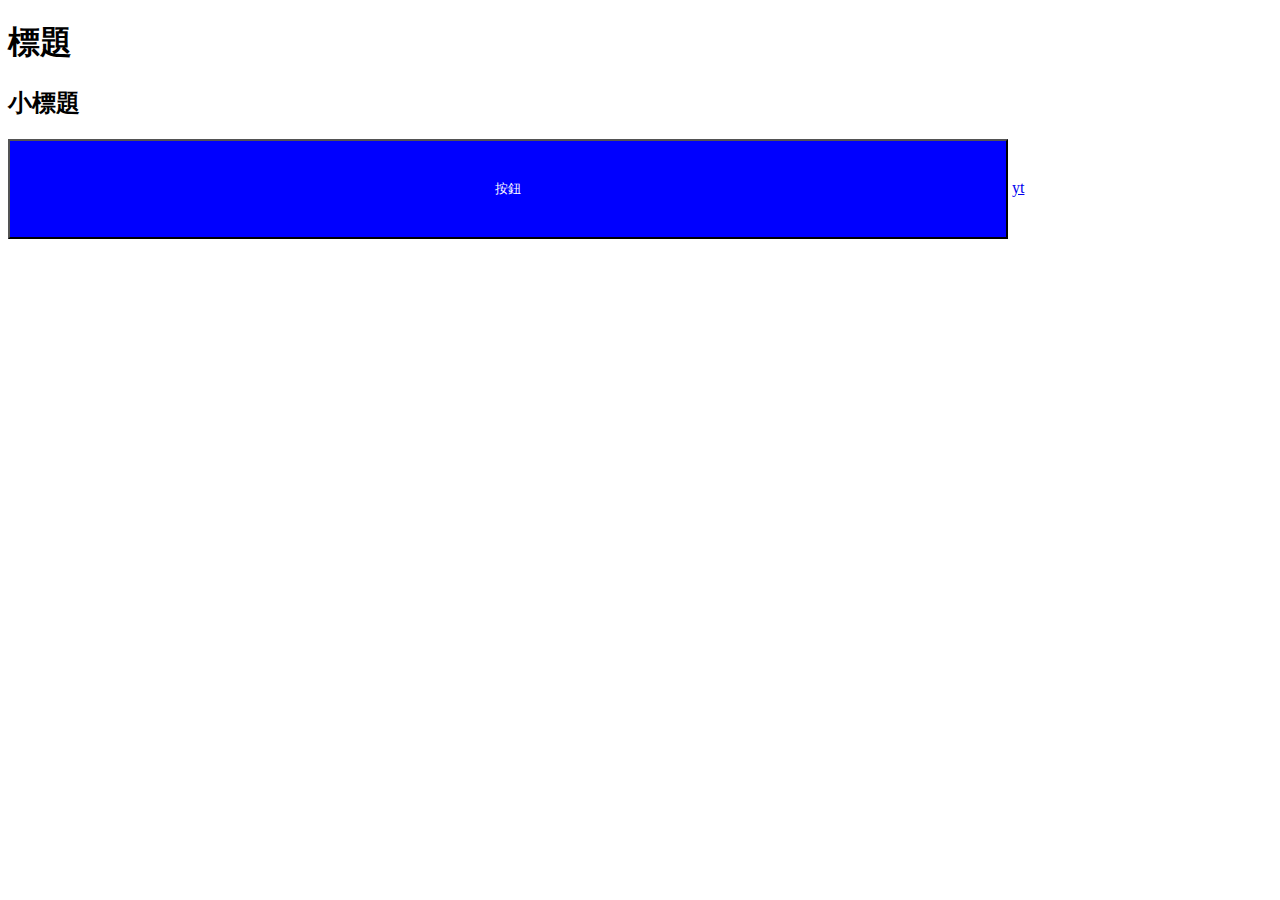
==== Desktop/a-new-repository-master/index.html @ c51e30fb "newfile" ====
<!DOCTYPE html>
<html lang="en">
<head>
    <meta charset="UTF-8">
    <meta http-equiv="X-UA-Compatible" content="IE=edge">
    <meta name="viewport" content="width=device-width, initial-scale=1.0">
    <link rel="stylesheet" href="style.css">
    <script src="index.js"></script>
    <title>Document</title>
</head>
<body>
    <h1>標題</h1>
    <h2>小標題</h2>
    <button class="number-button">按鈕</button>
    <a href="https://www.youtube.com">yt</a>
</body>
</html>
---- Desktop/a-new-repository-master/style.css ----
.number-button {
    background: blue;
    color: white;
    width: 1000px;
    height: 100px;
    cursor: pointer;
}
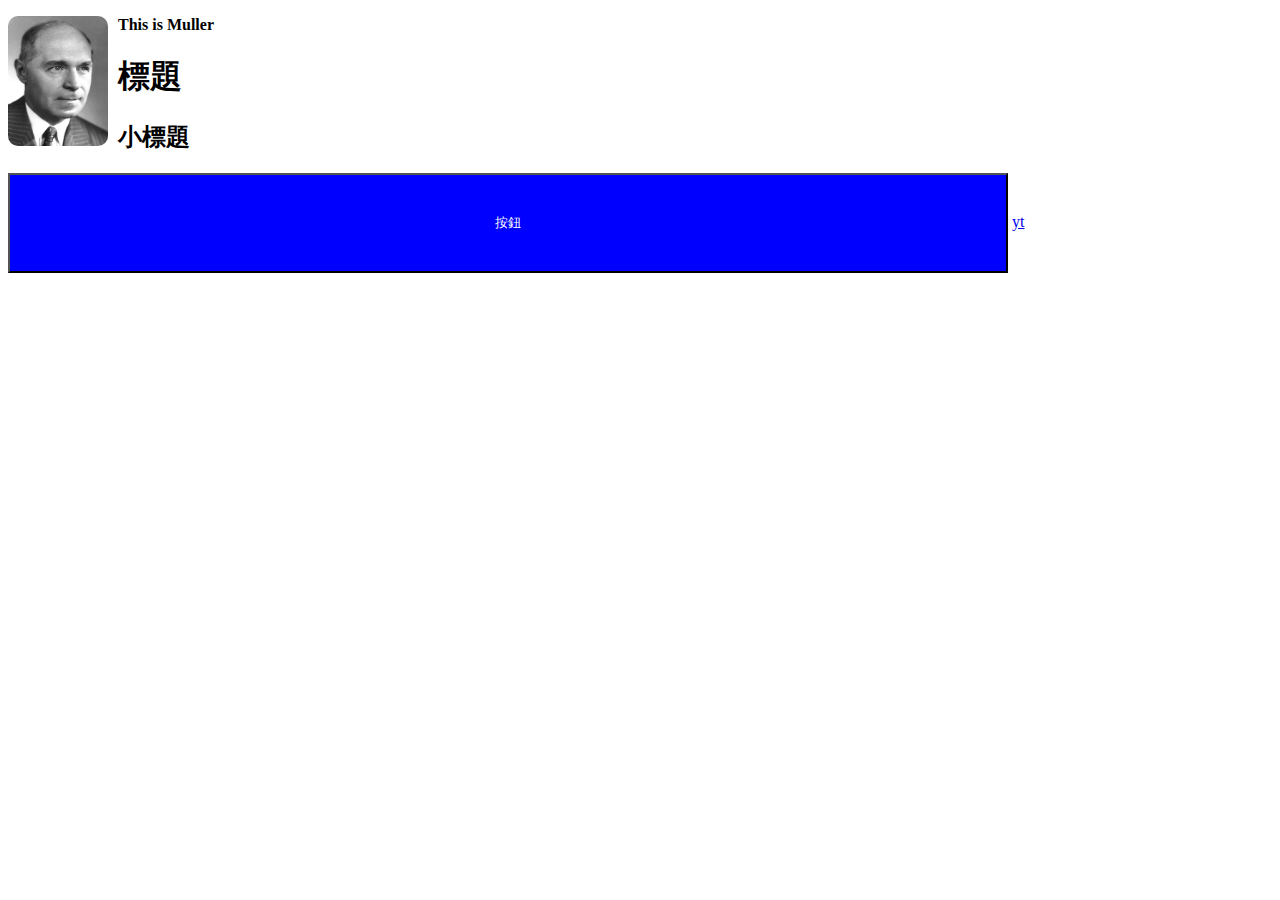
==== commit 36236cb5: "20230420" ====
--- a/Desktop/a-new-repository-master/index.html
+++ b/Desktop/a-new-repository-master/index.html
@@ -6,9 +6,23 @@
     <meta name="viewport" content="width=device-width, initial-scale=1.0">
     <link rel="stylesheet" href="style.css">
     <script src="index.js"></script>
-    <title>Document</title>
+    <title>new website</title>
+    <style>
+        img{
+            width: 100px;
+            height: 130px;
+            border-radius: 10px;
+            float: left;
+            margin-right: 10px;
+        }
+        .name{
+            font-weight: bold;
+        }
+    </style>
 </head>
 <body>
+    <img src=poto\Hermann_Joseph_Muller.jpg alt="a photo">
+    <p class="name">This is Muller</p>
     <h1>標題</h1>
     <h2>小標題</h2>
     <button class="number-button">按鈕</button>
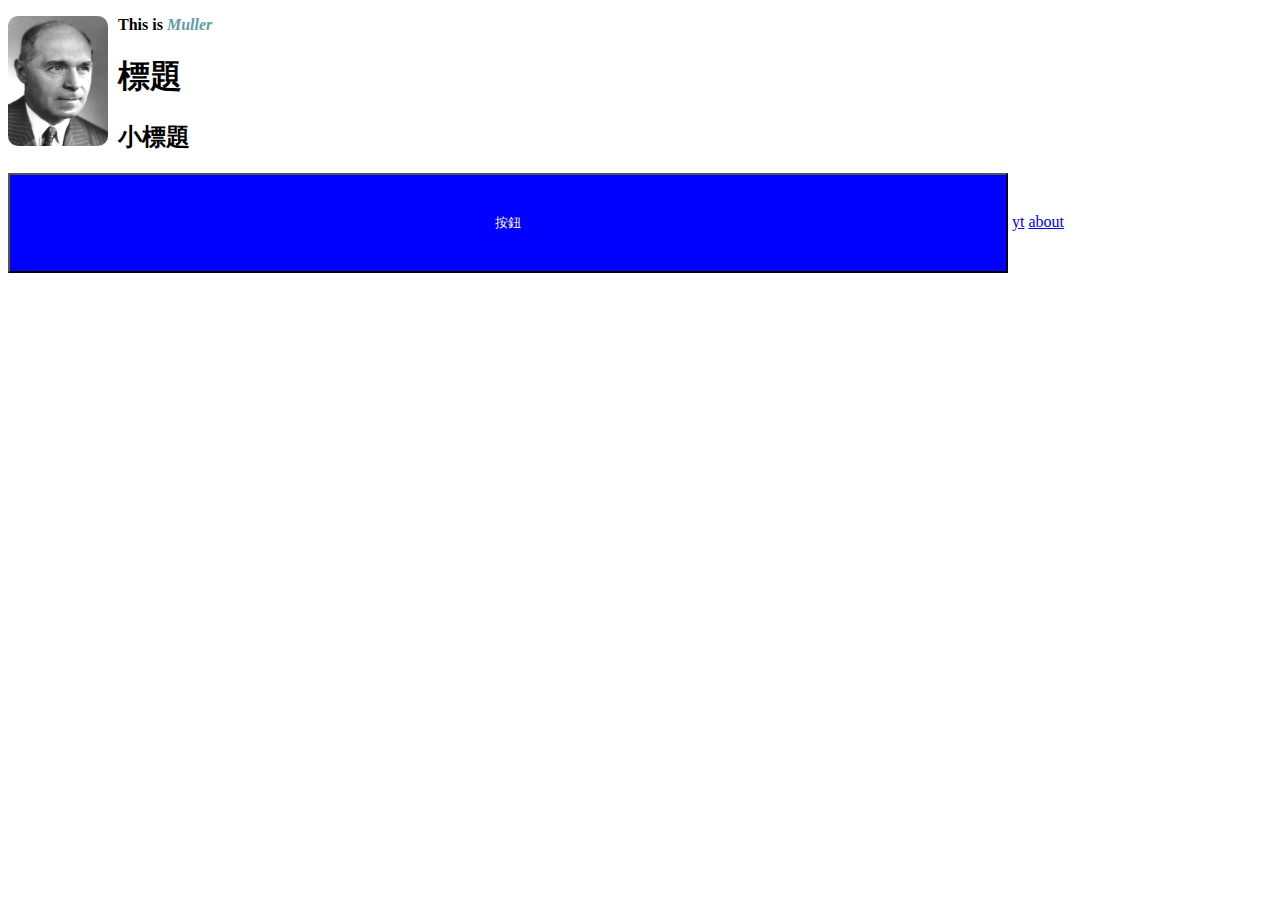
==== commit 83a7855c: "20230421" ====
--- a/Desktop/a-new-repository-master/index.html
+++ b/Desktop/a-new-repository-master/index.html
@@ -18,14 +18,19 @@
         .name{
             font-weight: bold;
         }
+        em{
+            color: cadetblue;
+            font-style: oblique;
+        }
     </style>
 </head>
 <body>
     <img src=poto\Hermann_Joseph_Muller.jpg alt="a photo">
-    <p class="name">This is Muller</p>
+    <p class="name">This is <em>Muller</em> </p>
     <h1>標題</h1>
     <h2>小標題</h2>
     <button class="number-button">按鈕</button>
     <a href="https://www.youtube.com">yt</a>
+    <a href="about.html">about</a>
 </body>
 </html>